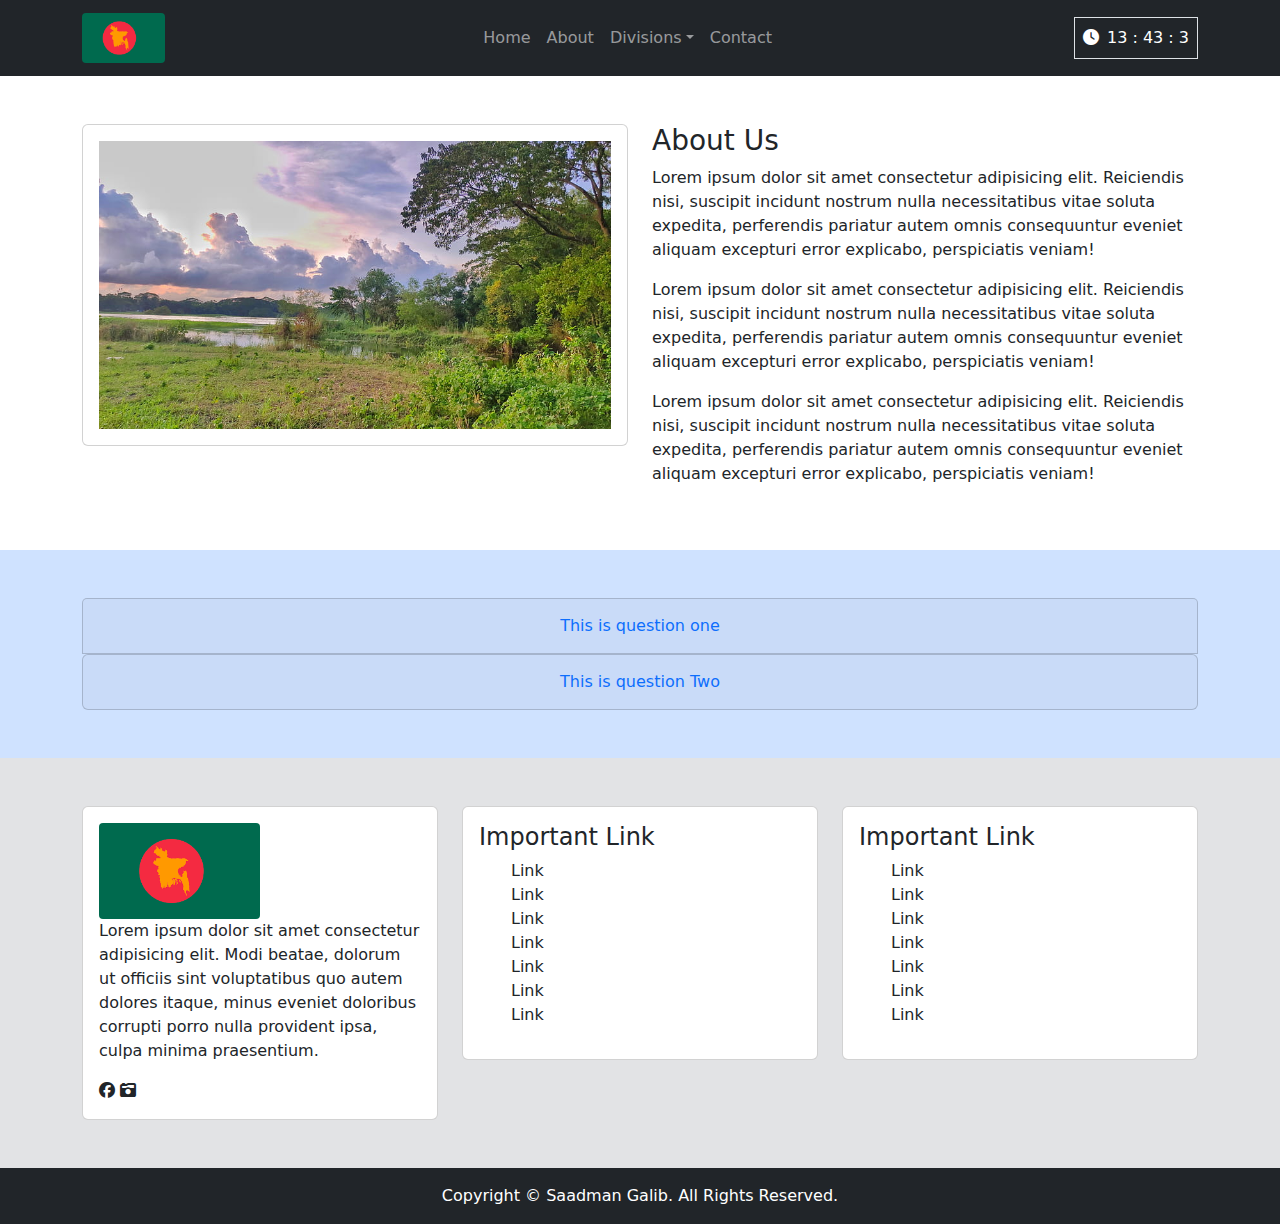
==== about.html @ 1c6830b8 "first commit" ====
<!DOCTYPE html>
<html lang="en">
  <head>
    <meta charset="UTF-8" />
    <meta name="viewport" content="width=device-width, initial-scale=1.0" />
    <title>Document</title>

    <link rel="stylesheet" href="css/bootstrap.css" />
    <link rel="stylesheet" href="css/all.min.css" />
    <link rel="stylesheet" href="css/style.css" />
  </head>
  <body>
    <nav class="navbar navbar-expand-md bg-dark navbar-dark">
      <div class="container">
        <a href="#" class="navbar-brand"
          ><img src="img/logo.png" class="logo" alt="" srcset=""
        /></a>
        <button
          type="button"
          class="navbar-toggler"
          data-bs-toggle="collapse"
          data-bs-target="#menu"
        >
          <span class="navbar-toggler-icon"></span>
        </button>
        <div class="collapse navbar-collapse" id="menu">
          <ul class="navbar-nav mx-auto">
            <li><a href="index.html" class="nav-link">Home</a></li>
            <li><a href="about.html" class="nav-link">About</a></li>
            <li class="dropdown">
              <a
                href=""
                class="nav-link dropdown-toggle"
                data-bs-toggle="dropdown"
                >Divisions</a
              >

              <ul class="dropdown-menu dropdown-menu-dark">
                <li><a href="" class="dropdown-item">Dhaka</a></li>
                <li><a href="" class="dropdown-item">Chittagong</a></li>
                <li><a href="" class="dropdown-item">Rajshahi</a></li>
                <li><a href="" class="dropdown-item">Khulna</a></li>
                <li><a href="" class="dropdown-item">Sylhet</a></li>
                <li><a href="" class="dropdown-item">Barishal</a></li>
                <li><a href="" class="dropdown-item">Rangpur</a></li>
                <li><a href="" class="dropdown-item">Mymensingh</a></li>
              </ul>
            </li>
            <li><a href="contact.html" class="nav-link">Contact</a></li>
          </ul>
          <ul class="navbar-nav">
            <li class="text-white border p-2 d-flex gap-2 align-item-center justify-content-center">
              <span><i class="fa-solid fa-clock"></i></span>
              <span id="watchResonse"  class="text-white"></span>
            </li>
          </ul>
        </div>
      </div>
    </nav>

<!-- start contact section content start -->
    <section class="py-5">
      <div class="container">
        <div class="row">
          <div class="col-md-6">
            <div class="card card-body">
                <img class="img-fluid" src="img/banner4.jpg" >
            </div>
          </div>
          <div class="col-md-6">
            <div class="carc card-body">
                <h3>About Us</h3>
                <p>Lorem ipsum dolor sit amet consectetur adipisicing elit. Reiciendis nisi, suscipit incidunt nostrum nulla necessitatibus vitae soluta expedita, perferendis pariatur autem omnis consequuntur eveniet aliquam excepturi error explicabo, perspiciatis veniam! </p>
                <p>Lorem ipsum dolor sit amet consectetur adipisicing elit. Reiciendis nisi, suscipit incidunt nostrum nulla necessitatibus vitae soluta expedita, perferendis pariatur autem omnis consequuntur eveniet aliquam excepturi error explicabo, perspiciatis veniam! </p>
                <p>Lorem ipsum dolor sit amet consectetur adipisicing elit. Reiciendis nisi, suscipit incidunt nostrum nulla necessitatibus vitae soluta expedita, perferendis pariatur autem omnis consequuntur eveniet aliquam excepturi error explicabo, perspiciatis veniam! </p>
            </div>
          </div>
        </div>
      </div>
    </section>

    <section class="py-5 bg-primary-subtle">
        <div class="container">
            <div class="row accordion"  id="accordionExample">
                <div class="col">
                    <div class="card card-header "> 
                        <button class="w-100 btn btn-link text-decoration-none collapsed" data-bs-toggle="collapse" data-bs-target="#questionOne">This is question one</button> 
                    </div>
                    <div class="card card-body collapse" id="questionOne"  data-bs-parent="#accordionExample">
                        <p>This is One answer</p>
                        <p>Lorem ipsum dolor sit amet consectetur adipisicing elit. Quam dicta enim, corporis in, minima est voluptatem dignissimos, ducimus beatae eaque sequi quas vel voluptates. Ipsa modi minima quia repellat dolore!</p>
                    </div>
                    <div class="card card-header"> 
                        <button class="w-100 btn btn-link text-decoration-none collapsed" data-bs-toggle="collapse" data-bs-target="#questionTwo">This is question Two</button> 
                    </div>
                    <div class="card card-body collapse" id="questionTwo"  data-bs-parent="#accordionExample">
                        <p>This is Two answer</p>
                        <p>Lorem ipsum dolor sit amet consectetur adipisicing elit. Quam dicta enim, corporis in, minima est voluptatem dignissimos, ducimus beatae eaque sequi quas vel voluptates. Ipsa modi minima quia repellat dolore!</p>
                    </div>
                </div>
            </div>
        </div>
    </section>
<!-- start contact section content end -->

    <footer>
      <section class="py-5 bg-secondary-subtle">
        <div class="container">
          <div class="row">
            <div class="col-md-4">
              <div class="card card-body">
                <img src="img/logo.png" alt="" class="w-50 h-auto rounded-1" />
                <p>
                  Lorem ipsum dolor sit amet consectetur adipisicing elit. Modi
                  beatae, dolorum ut officiis sint voluptatibus quo autem
                  dolores itaque, minus eveniet doloribus corrupti porro nulla
                  provident ipsa, culpa minima praesentium.
                </p>
                <div class="">
                  <i class="fa-brands fa-facebook"></i>
                  <i class="fa fa-camera-retro"></i>
                </div>
              </div>
            </div>
            <div class="col-md-4">
              <div class="card card-body">
                <h4>Important Link</h4>
                <ul class="navbar-link">
                  <li class="nav-link">Link</li>
                  <li class="nav-link">Link</li>
                  <li class="nav-link">Link</li>
                  <li class="nav-link">Link</li>
                  <li class="nav-link">Link</li>
                  <li class="nav-link">Link</li>
                  <li class="nav-link">Link</li>
                </ul>
              </div>
            </div>
            <div class="col-md-4">
              <div class="card card-body">
                <h4>Important Link</h4>
                <ul class="navbar-link">
                  <li class="nav-link">Link</li>
                  <li class="nav-link">Link</li>
                  <li class="nav-link">Link</li>
                  <li class="nav-link">Link</li>
                  <li class="nav-link">Link</li>
                  <li class="nav-link">Link</li>
                  <li class="nav-link">Link</li>
                </ul>
              </div>
            </div>
          </div>
        </div>
      </section>
      <section class="py-3 bg-dark text-white">
        <div class="container">
          <div class="row">
            <div class="col text-center">
              <p class="mb-0">
                Copyright &copy; Saadman Galib. All Rights Reserved.
              </p>
            </div>
          </div>
        </div>
      </section>
    </footer>

    <script src="js/jquery.min.js"></script>
    <script src="js/bootstrap.bundle.js"></script>
    <script src="js/script.js"></script>
  </body>
</html>
---- css/style.css ----
.logo {
  height: 50px;
  border-radius: 4px;
}

.carousel-item {
  height: 90vh;
  width: 100%;
  overflow: hidden;
}

.carousel-item img {
  width: 100%;
  height: 100%;
}
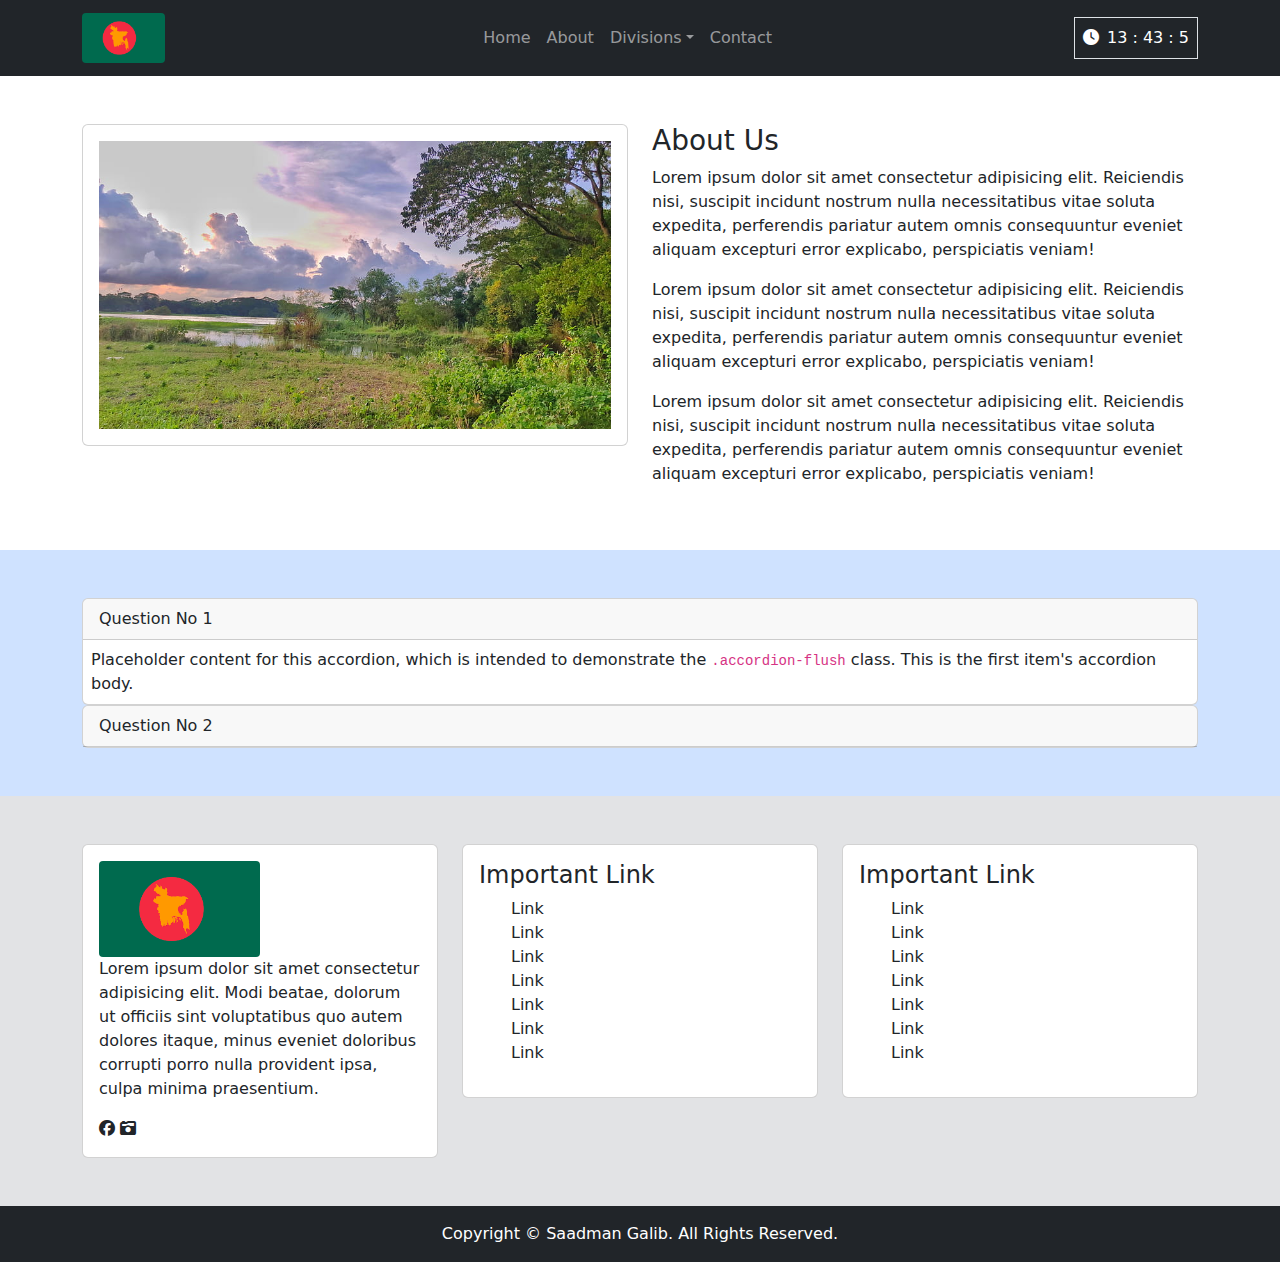
==== commit b4f0cd65: "accordion" ====
--- a/about.html
+++ b/about.html
@@ -1,173 +1,188 @@
 <!DOCTYPE html>
 <html lang="en">
-  <head>
-    <meta charset="UTF-8" />
-    <meta name="viewport" content="width=device-width, initial-scale=1.0" />
-    <title>Document</title>
 
-    <link rel="stylesheet" href="css/bootstrap.css" />
-    <link rel="stylesheet" href="css/all.min.css" />
-    <link rel="stylesheet" href="css/style.css" />
-  </head>
-  <body>
-    <nav class="navbar navbar-expand-md bg-dark navbar-dark">
-      <div class="container">
-        <a href="#" class="navbar-brand"
-          ><img src="img/logo.png" class="logo" alt="" srcset=""
-        /></a>
-        <button
-          type="button"
-          class="navbar-toggler"
-          data-bs-toggle="collapse"
-          data-bs-target="#menu"
-        >
-          <span class="navbar-toggler-icon"></span>
-        </button>
-        <div class="collapse navbar-collapse" id="menu">
-          <ul class="navbar-nav mx-auto">
-            <li><a href="index.html" class="nav-link">Home</a></li>
-            <li><a href="about.html" class="nav-link">About</a></li>
-            <li class="dropdown">
-              <a
-                href=""
-                class="nav-link dropdown-toggle"
-                data-bs-toggle="dropdown"
-                >Divisions</a
-              >
+<head>
+  <meta charset="UTF-8" />
+  <meta name="viewport" content="width=device-width, initial-scale=1.0" />
+  <title>Document</title>
 
-              <ul class="dropdown-menu dropdown-menu-dark">
-                <li><a href="" class="dropdown-item">Dhaka</a></li>
-                <li><a href="" class="dropdown-item">Chittagong</a></li>
-                <li><a href="" class="dropdown-item">Rajshahi</a></li>
-                <li><a href="" class="dropdown-item">Khulna</a></li>
-                <li><a href="" class="dropdown-item">Sylhet</a></li>
-                <li><a href="" class="dropdown-item">Barishal</a></li>
-                <li><a href="" class="dropdown-item">Rangpur</a></li>
-                <li><a href="" class="dropdown-item">Mymensingh</a></li>
-              </ul>
-            </li>
-            <li><a href="contact.html" class="nav-link">Contact</a></li>
-          </ul>
-          <ul class="navbar-nav">
-            <li class="text-white border p-2 d-flex gap-2 align-item-center justify-content-center">
-              <span><i class="fa-solid fa-clock"></i></span>
-              <span id="watchResonse"  class="text-white"></span>
-            </li>
-          </ul>
+  <link rel="stylesheet" href="css/bootstrap.css" />
+  <link rel="stylesheet" href="css/all.min.css" />
+  <link rel="stylesheet" href="css/style.css" />
+</head>
+
+<body>
+  <nav class="navbar navbar-expand-md bg-dark navbar-dark">
+    <div class="container">
+      <a href="#" class="navbar-brand"><img src="img/logo.png" class="logo" alt="" srcset="" /></a>
+      <button type="button" class="navbar-toggler" data-bs-toggle="collapse" data-bs-target="#menu">
+        <span class="navbar-toggler-icon"></span>
+      </button>
+      <div class="collapse navbar-collapse" id="menu">
+        <ul class="navbar-nav mx-auto">
+          <li><a href="index.html" class="nav-link">Home</a></li>
+          <li><a href="about.html" class="nav-link">About</a></li>
+          <li class="dropdown">
+            <a href="" class="nav-link dropdown-toggle" data-bs-toggle="dropdown">Divisions</a>
+
+            <ul class="dropdown-menu dropdown-menu-dark">
+              <li><a href="" class="dropdown-item">Dhaka</a></li>
+              <li><a href="" class="dropdown-item">Chittagong</a></li>
+              <li><a href="" class="dropdown-item">Rajshahi</a></li>
+              <li><a href="" class="dropdown-item">Khulna</a></li>
+              <li><a href="" class="dropdown-item">Sylhet</a></li>
+              <li><a href="" class="dropdown-item">Barishal</a></li>
+              <li><a href="" class="dropdown-item">Rangpur</a></li>
+              <li><a href="" class="dropdown-item">Mymensingh</a></li>
+            </ul>
+          </li>
+          <li><a href="contact.html" class="nav-link">Contact</a></li>
+        </ul>
+        <ul class="navbar-nav">
+          <li class="text-white border p-2 d-flex gap-2 align-item-center justify-content-center">
+            <span><i class="fa-solid fa-clock"></i></span>
+            <span id="watchResonse" class="text-white"></span>
+          </li>
+        </ul>
+      </div>
+    </div>
+  </nav>
+
+  <!-- start contact section content start -->
+  <section class="py-5">
+    <div class="container">
+      <div class="row">
+        <div class="col-md-6">
+          <div class="card card-body">
+            <img class="img-fluid" src="img/banner4.jpg">
+          </div>
+        </div>
+        <div class="col-md-6">
+          <div class="carc card-body">
+            <h3>About Us</h3>
+            <p>Lorem ipsum dolor sit amet consectetur adipisicing elit. Reiciendis nisi, suscipit incidunt nostrum nulla
+              necessitatibus vitae soluta expedita, perferendis pariatur autem omnis consequuntur eveniet aliquam
+              excepturi error explicabo, perspiciatis veniam! </p>
+            <p>Lorem ipsum dolor sit amet consectetur adipisicing elit. Reiciendis nisi, suscipit incidunt nostrum nulla
+              necessitatibus vitae soluta expedita, perferendis pariatur autem omnis consequuntur eveniet aliquam
+              excepturi error explicabo, perspiciatis veniam! </p>
+            <p>Lorem ipsum dolor sit amet consectetur adipisicing elit. Reiciendis nisi, suscipit incidunt nostrum nulla
+              necessitatibus vitae soluta expedita, perferendis pariatur autem omnis consequuntur eveniet aliquam
+              excepturi error explicabo, perspiciatis veniam! </p>
+          </div>
         </div>
       </div>
-    </nav>
+    </div>
+  </section>
 
-<!-- start contact section content start -->
-    <section class="py-5">
+
+
+  <section class="py-5 bg-primary-subtle">
+    <div class="container">
+      <div class="row">
+        <div class="" id="accordionFlush">
+          <div class="card">
+            <div class="card-header">
+                <button type="button" class="accordion-button w-100 btn btn-link text-decoration-none" data-bs-toggle="collapse" data-bs-target="#flush-collapseOne" aria-expanded="true" aria-controls="flush-collapseOne">
+              Question No 1
+            </button>
+            </div>
+            <div class="card-body p-0">
+              <div id="flush-collapseOne" class="accordion-collapse collapse show" data-bs-parent="#accordionFlush">
+                <div class="p-2">Placeholder content for this accordion, which is intended to demonstrate the
+                  <code>.accordion-flush</code> class. This is the first item's accordion body.</div>
+              </div>
+            </div>
+          </div>
+          <div class="card">
+            <div class="card-header">
+              <button class="accordion-button collapsed w-100 btn btn-link text-decoration-none" type="button" data-bs-toggle="collapse" data-bs-target="#flush-collapseTwo"
+              aria-expanded="false" aria-controls="flush-collapseTwo">
+              Question No 2
+            </button>
+            </div>
+            <div class="card-body p-0">
+              <div id="flush-collapseTwo" class="accordion-collapse collapse" data-bs-parent="#accordionFlush">
+                <div class="p-2">Placeholder content for this accordion, which is intended to demonstrate the
+                  <code>.accordion-flush</code> class. This is the second item's accordion body. Let's imagine this being
+                  filled with some actual content.</div>
+              </div>
+            </div>
+          </div>
+          
+        </div>
+      </div>
+    </div>
+  </section>
+
+  <!-- start contact section content end -->
+
+  <footer>
+    <section class="py-5 bg-secondary-subtle">
       <div class="container">
         <div class="row">
-          <div class="col-md-6">
+          <div class="col-md-4">
             <div class="card card-body">
-                <img class="img-fluid" src="img/banner4.jpg" >
+              <img src="img/logo.png" alt="" class="w-50 h-auto rounded-1" />
+              <p>
+                Lorem ipsum dolor sit amet consectetur adipisicing elit. Modi
+                beatae, dolorum ut officiis sint voluptatibus quo autem
+                dolores itaque, minus eveniet doloribus corrupti porro nulla
+                provident ipsa, culpa minima praesentium.
+              </p>
+              <div class="">
+                <i class="fa-brands fa-facebook"></i>
+                <i class="fa fa-camera-retro"></i>
+              </div>
             </div>
           </div>
-          <div class="col-md-6">
-            <div class="carc card-body">
-                <h3>About Us</h3>
-                <p>Lorem ipsum dolor sit amet consectetur adipisicing elit. Reiciendis nisi, suscipit incidunt nostrum nulla necessitatibus vitae soluta expedita, perferendis pariatur autem omnis consequuntur eveniet aliquam excepturi error explicabo, perspiciatis veniam! </p>
-                <p>Lorem ipsum dolor sit amet consectetur adipisicing elit. Reiciendis nisi, suscipit incidunt nostrum nulla necessitatibus vitae soluta expedita, perferendis pariatur autem omnis consequuntur eveniet aliquam excepturi error explicabo, perspiciatis veniam! </p>
-                <p>Lorem ipsum dolor sit amet consectetur adipisicing elit. Reiciendis nisi, suscipit incidunt nostrum nulla necessitatibus vitae soluta expedita, perferendis pariatur autem omnis consequuntur eveniet aliquam excepturi error explicabo, perspiciatis veniam! </p>
+          <div class="col-md-4">
+            <div class="card card-body">
+              <h4>Important Link</h4>
+              <ul class="navbar-link">
+                <li class="nav-link">Link</li>
+                <li class="nav-link">Link</li>
+                <li class="nav-link">Link</li>
+                <li class="nav-link">Link</li>
+                <li class="nav-link">Link</li>
+                <li class="nav-link">Link</li>
+                <li class="nav-link">Link</li>
+              </ul>
+            </div>
+          </div>
+          <div class="col-md-4">
+            <div class="card card-body">
+              <h4>Important Link</h4>
+              <ul class="navbar-link">
+                <li class="nav-link">Link</li>
+                <li class="nav-link">Link</li>
+                <li class="nav-link">Link</li>
+                <li class="nav-link">Link</li>
+                <li class="nav-link">Link</li>
+                <li class="nav-link">Link</li>
+                <li class="nav-link">Link</li>
+              </ul>
             </div>
           </div>
         </div>
       </div>
     </section>
-
-    <section class="py-5 bg-primary-subtle">
-        <div class="container">
-            <div class="row accordion"  id="accordionExample">
-                <div class="col">
-                    <div class="card card-header "> 
-                        <button class="w-100 btn btn-link text-decoration-none collapsed" data-bs-toggle="collapse" data-bs-target="#questionOne">This is question one</button> 
-                    </div>
-                    <div class="card card-body collapse" id="questionOne"  data-bs-parent="#accordionExample">
-                        <p>This is One answer</p>
-                        <p>Lorem ipsum dolor sit amet consectetur adipisicing elit. Quam dicta enim, corporis in, minima est voluptatem dignissimos, ducimus beatae eaque sequi quas vel voluptates. Ipsa modi minima quia repellat dolore!</p>
-                    </div>
-                    <div class="card card-header"> 
-                        <button class="w-100 btn btn-link text-decoration-none collapsed" data-bs-toggle="collapse" data-bs-target="#questionTwo">This is question Two</button> 
-                    </div>
-                    <div class="card card-body collapse" id="questionTwo"  data-bs-parent="#accordionExample">
-                        <p>This is Two answer</p>
-                        <p>Lorem ipsum dolor sit amet consectetur adipisicing elit. Quam dicta enim, corporis in, minima est voluptatem dignissimos, ducimus beatae eaque sequi quas vel voluptates. Ipsa modi minima quia repellat dolore!</p>
-                    </div>
-                </div>
-            </div>
-        </div>
-    </section>
-<!-- start contact section content end -->
-
-    <footer>
-      <section class="py-5 bg-secondary-subtle">
-        <div class="container">
-          <div class="row">
-            <div class="col-md-4">
-              <div class="card card-body">
-                <img src="img/logo.png" alt="" class="w-50 h-auto rounded-1" />
-                <p>
-                  Lorem ipsum dolor sit amet consectetur adipisicing elit. Modi
-                  beatae, dolorum ut officiis sint voluptatibus quo autem
-                  dolores itaque, minus eveniet doloribus corrupti porro nulla
-                  provident ipsa, culpa minima praesentium.
-                </p>
-                <div class="">
-                  <i class="fa-brands fa-facebook"></i>
-                  <i class="fa fa-camera-retro"></i>
-                </div>
-              </div>
-            </div>
-            <div class="col-md-4">
-              <div class="card card-body">
-                <h4>Important Link</h4>
-                <ul class="navbar-link">
-                  <li class="nav-link">Link</li>
-                  <li class="nav-link">Link</li>
-                  <li class="nav-link">Link</li>
-                  <li class="nav-link">Link</li>
-                  <li class="nav-link">Link</li>
-                  <li class="nav-link">Link</li>
-                  <li class="nav-link">Link</li>
-                </ul>
-              </div>
-            </div>
-            <div class="col-md-4">
-              <div class="card card-body">
-                <h4>Important Link</h4>
-                <ul class="navbar-link">
-                  <li class="nav-link">Link</li>
-                  <li class="nav-link">Link</li>
-                  <li class="nav-link">Link</li>
-                  <li class="nav-link">Link</li>
-                  <li class="nav-link">Link</li>
-                  <li class="nav-link">Link</li>
-                  <li class="nav-link">Link</li>
-                </ul>
-              </div>
-            </div>
+    <section class="py-3 bg-dark text-white">
+      <div class="container">
+        <div class="row">
+          <div class="col text-center">
+            <p class="mb-0">
+              Copyright &copy; Saadman Galib. All Rights Reserved.
+            </p>
           </div>
         </div>
-      </section>
-      <section class="py-3 bg-dark text-white">
-        <div class="container">
-          <div class="row">
-            <div class="col text-center">
-              <p class="mb-0">
-                Copyright &copy; Saadman Galib. All Rights Reserved.
-              </p>
-            </div>
-          </div>
-        </div>
-      </section>
-    </footer>
+      </div>
+    </section>
+  </footer>
 
-    <script src="js/jquery.min.js"></script>
-    <script src="js/bootstrap.bundle.js"></script>
-    <script src="js/script.js"></script>
-  </body>
-</html>
+  <script src="js/jquery.min.js"></script>
+  <script src="js/bootstrap.bundle.js"></script>
+  <script src="js/script.js"></script>
+</body>
+
+</html>